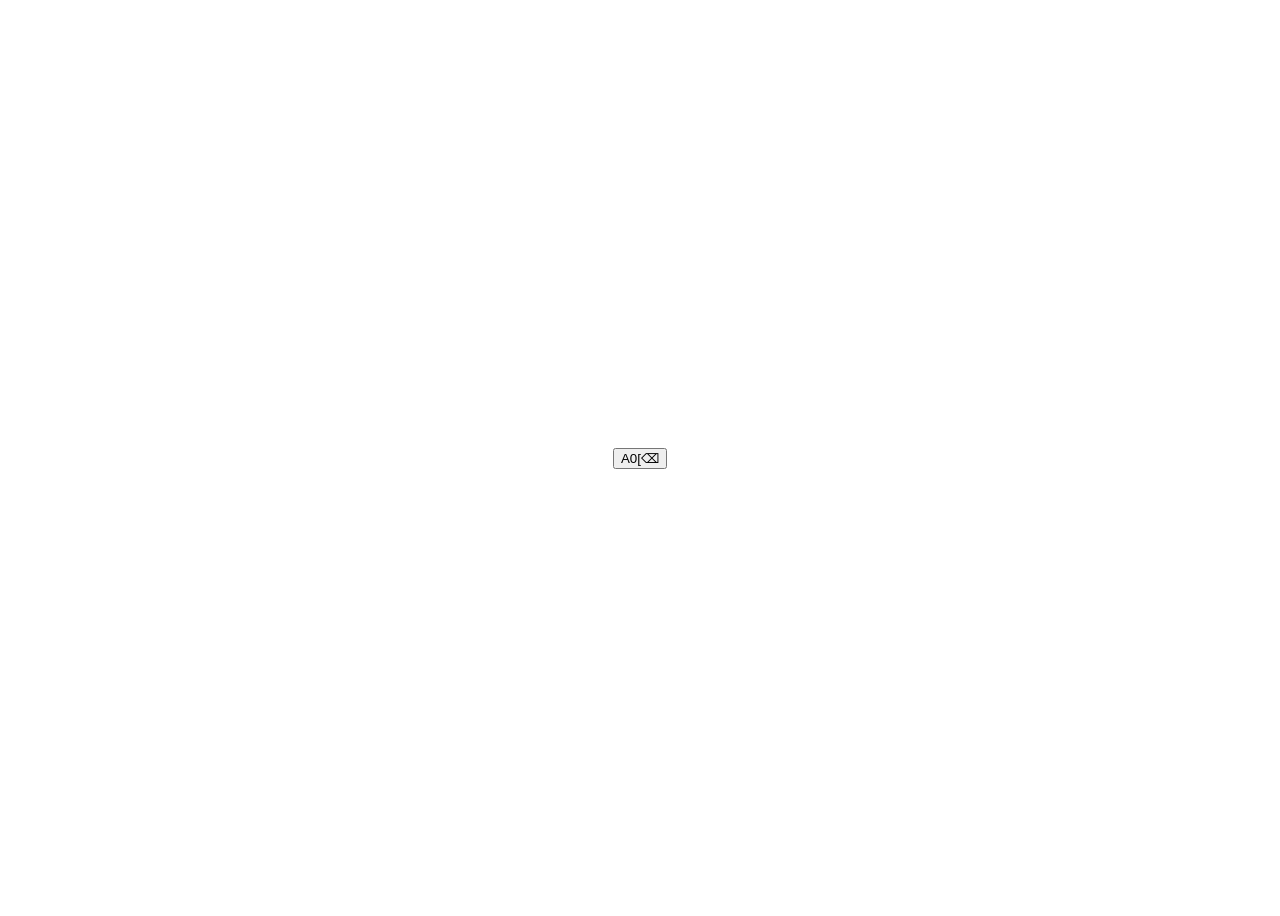
==== cake.html @ bc4e937f "going to make separate files now that I know how to use file urls for testing" ====
<!DOCTYPE html>
<html>
<head>
<title>CAKE&mdash;Chording Adaptive Keyboard Emulator</title>
<style>
.container {
  display: flex;
  justify-content: center;  /* horizontal */
  align-items: center;  /* vertical */
  height: 100vh;
}
</style>
</head>
<body>
<div class="container">
  <div class="keyboard">
    <form name="keyboard">
      <button>A0[&#x232b;</button>
    </form>
  </div>
</div>
</body>
</html>
<!-- vim: set tabstop=8 softtabstop=2 expandtab shiftwidth=2: -->
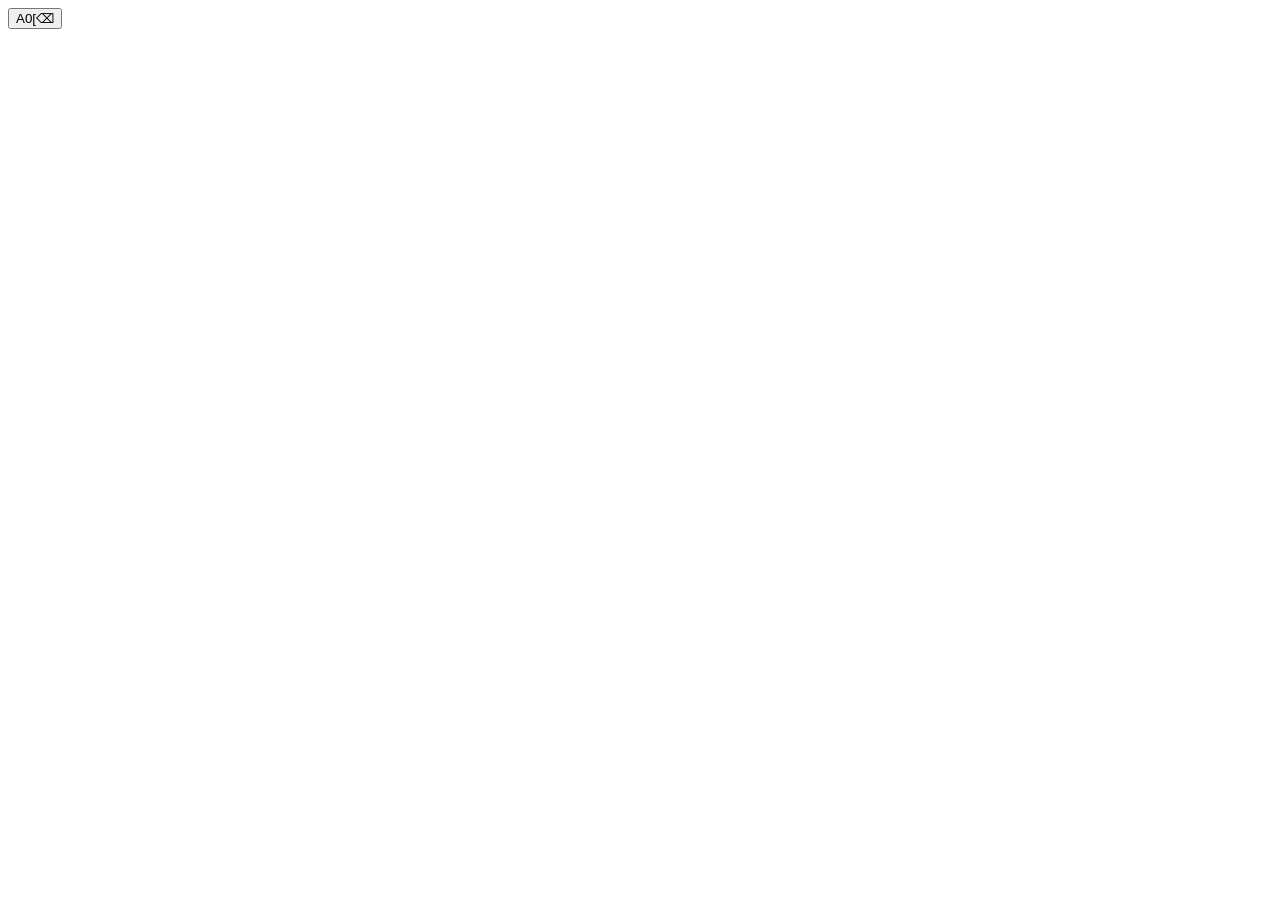
==== commit a67f2d21: "broke it." ====
--- a/cake.html
+++ b/cake.html
@@ -2,14 +2,7 @@
 <html>
 <head>
 <title>CAKE&mdash;Chording Adaptive Keyboard Emulator</title>
-<style>
-.container {
-  display: flex;
-  justify-content: center;  /* horizontal */
-  align-items: center;  /* vertical */
-  height: 100vh;
-}
-</style>
+<link rel="cake.css" type="stylesheet">
 </head>
 <body>
 <div class="container">
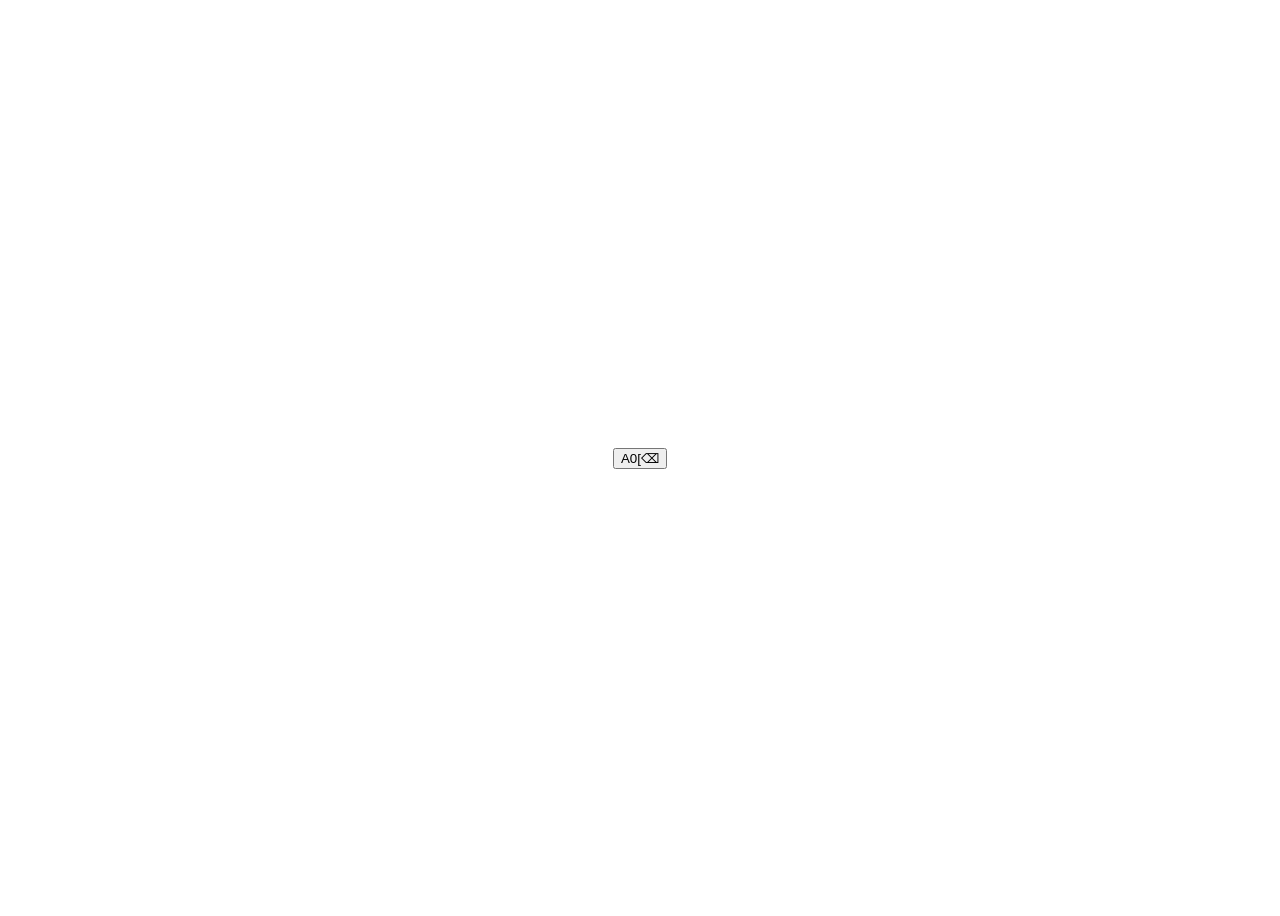
==== commit c5d2626c: "working again, now to add some scripting" ====
--- a/cake.html
+++ b/cake.html
@@ -2,7 +2,7 @@
 <html>
 <head>
 <title>CAKE&mdash;Chording Adaptive Keyboard Emulator</title>
-<link rel="cake.css" type="stylesheet">
+<link rel="stylesheet" href="cake.css">
 </head>
 <body>
 <div class="container">
--- a/cake.css
+++ b/cake.css
@@ -0,0 +1,6 @@
+.container {
+  display: flex;
+  justify-content: center;  /* horizontal */
+  align-items: center;  /* vertical */
+  height: 100vh;
+}
